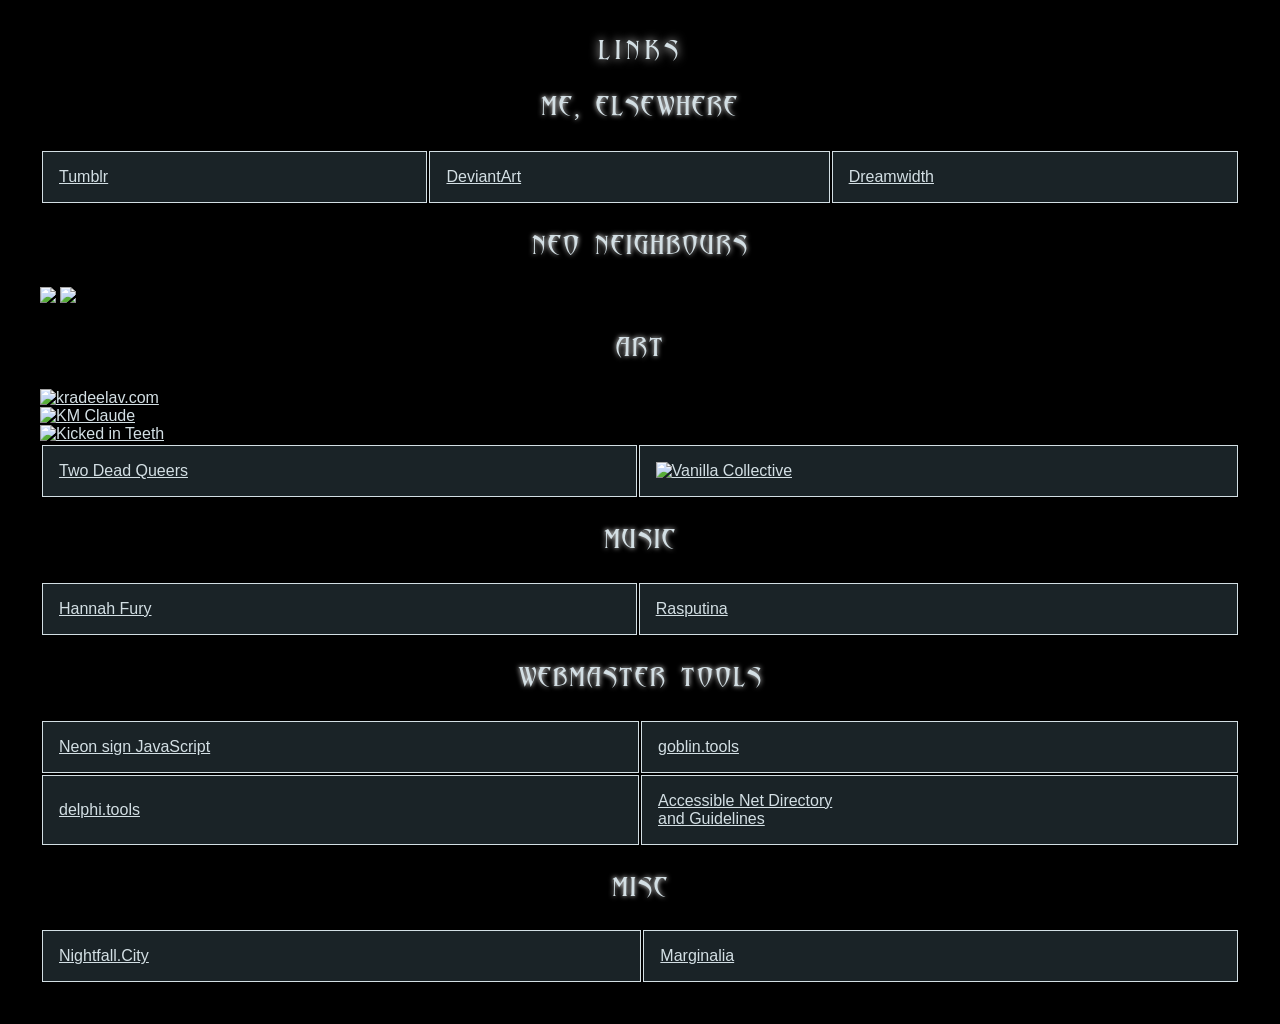
==== public/links.html @ 50cbbdae "Layout/css twiddling, backend renaming" ====
<!DOCTYPE html>
<html lang="en">
    <head>
        <meta charset="UTF-8">
        <meta name="viewport" content="width=device-width, initial-scale=1.0">
        <link rel="stylesheet" href="css/random.css">
        
        <title>Shallow Grave</title>
        
        <style>
          .table {
          	background-color: black; 
            border-color: #d3dfe4;
            empty-cells: show;
          	}
          
          .table2 {
            border: 0.05em ridge #d3dfe4;
            table-layout: fixed;
            width: 50em;
            padding: 1em;
          	height: 2.5em;
          	background-color: #1a2327;
          }
        </style>
        
        
        <!-- Google Fonts -->
        <link rel="preconnect" href="https://fonts.googleapis.com">
        <link rel="preconnect" href="https://fonts.gstatic.com" crossorigin>
        <link href="https://fonts.googleapis.com/css2?family=Alegreya:ital,wght@0,400..900;1,400..900&family=MedievalSharp&display=swap" rel="stylesheet">
    </head>
    
    <!-- HTML BODY -->
    <body>
      <section id="content"
            <!-- Main Content -->
            <div class="body column">
                <h1>&dagger; links &dagger;</h1>
                
                <h2>me, elsewhere</h2>
                  <table>
                    <tbody>
                      <tr>
                        <td class="table2" width="50%">
                          <a href="https://sautethehorrors.tumblr.com">Tumblr</a>
                        </td>
                        <td class="table2">
                          <a href="https://chromaphage.deviantart.com">DeviantArt</a>
                        </td>
                        <td class="table2">
                          <a href="https://flowerfuck.dreamwidth.org">Dreamwidth</a>
                        </td>
                      </tr>
                    </tbody>
                  </table>
                  
                <h2>neo neighbours</h2>
                  <a href="https://grossgirl94.neocities.org"><img src="buttons/gg94.gif"></a>
                  <a href="https://incessantpain.neocities.org"><img src="buttons/pain.gif"></a>

                <h2>art</h2>
                  
                  <a href="https://www.kradeelav.com/"><img src="buttons/krad.jpg" alt="kradeelav.com"></a> <br>
                  <a href="https://kmclaude.com/"><img src="buttons/kmclaude.jpg" alt="KM Claude"></a> <br>
                  <a href="https://www.deviantart.com/kicked-in-teeth"><img src="buttons/kicked-in-teeth.png" alt="Kicked in Teeth"></a>
                  
                  <table>
                    <tbody>
                      <tr>
                        <td class="table2" width="50%">
                          <a href="https://twodeadqueers.neocities.org/">Two Dead Queers</a>
                        </td>
                        <td class="table2">
                          <a href="https:///vanillacollective.org/"><img src="buttons/vanilla.png" alt="Vanilla Collective"></a>
                        </td>
                      </tr>
                    </tbody>
                  </table>
                  
                <h2>music</h2>
                  <table>
                    <tbody>
                      <tr>
                        <td class="table2" width="50%">
                          <a href="https://www.mellowtraumatic.com">Hannah Fury</a>
                        </td>
                        <td class="table2">
                          <a href="https://www.rasputina.com">Rasputina</a>
                        </td>
                      </tr>
                    </tbody>
                  </table>
                  
                  
                <h2>webmaster tools</h2>
                  
                  <table>
                    <tbody>
                      <tr>
                        <td class="table2" width="50%">
                          <a href="https://codepen.io/acupoftee/pen/RwNXxyq">Neon sign JavaScript</a>
                        </td>
                        <td class="table2">
                          <a href="https://goblin.tools">goblin.tools</a>
                        </td>
                        
                      </tr>
                      
                      <tr>
                        <td class="table2">
                          <a href="https://delphi.tools">delphi.tools</a>
                        </td>
                        <td class="table2" width="50%">
                          <a href="https://pinkvampyr.leprd.space/accessiblenet/index.php">Accessible Net Directory <br> and Guidelines</a>
                        </td>
                      </tr>
                    </tbody>
                  </table>
                  
                <h2>misc</h2>
                  <table>
                    <tbody>
                      <tr>
                        <td class="table2" width="33.3%">
                          <a href="https://nightfall.city">Nightfall.City</a>
                        </td>
                        <td class="table2">
                          <a href="https://marginalia-search.com/">Marginalia</a>
                        </td>
                      </tr>
                    </tbody>
                  </table>
                
                
            </div>
          </section>
    </body>
</html>
---- public/css/random.css ----
@font-face {
  font-family: "Abaddon";
  src: url("../fonts/Abaddon.TTF") format("truetype");
}
* {
    box-sizing: border-box;
}
body {
    background-color: #000;
    color: grey;
    font-family: Arial, sans-serif;
    max-width: 100%;
    margin: 2.5em 2.5em;
}
main {
    width: 90%;
}
a:link {
    color: #d3dfe4;
}
a:hover {
    color: #6a6a6a;
    background-color: transparent;
    font-style: italic;
}
a:visited {
    color: #6a6a6a;
}

h1, h2, h3{
    color:#d3dfe4;
    font-family: "Abaddon", serif;
    font-style: normal;
    font-weight: 400;
    text-align: center;
    text-transform: uppercase;
}
h1 {
    letter-spacing: 5px;
    margin-top: 15px;
    text-shadow: 0 0 10px white;
    text-transform: uppercase;
    }
h2 {
    letter-spacing: 2px;
    margin-top: 30px;
    padding-bottom: 7px;
    text-shadow: 0 0 5px white;
    }

p {
    padding-bottom: 1em;
}

footer {
    text-align: center;
    font-size: 0.8em;
    color: #a2aaae;
    margin-top: 2em;
    width: 100%;
}
/* == Scrollbar == */
/* Firefox */
* {
    scrollbar-width: thin;
    scrollbar-color: #d3dfe4 rgba(239, 225, 196, 0);
}

/* Chrome, Edge, and Safari */
*::-webkit-scrollbar {
    width: 16px;
}
*::-webkit-scrollbar-track {
    background: rgba(239, 225, 196, 0);
}
*::-webkit-scrollbar-thumb {
    background-color: #d3dfe4;
    border-radius: 5px;
    border: 0 solid #ffffff;
}
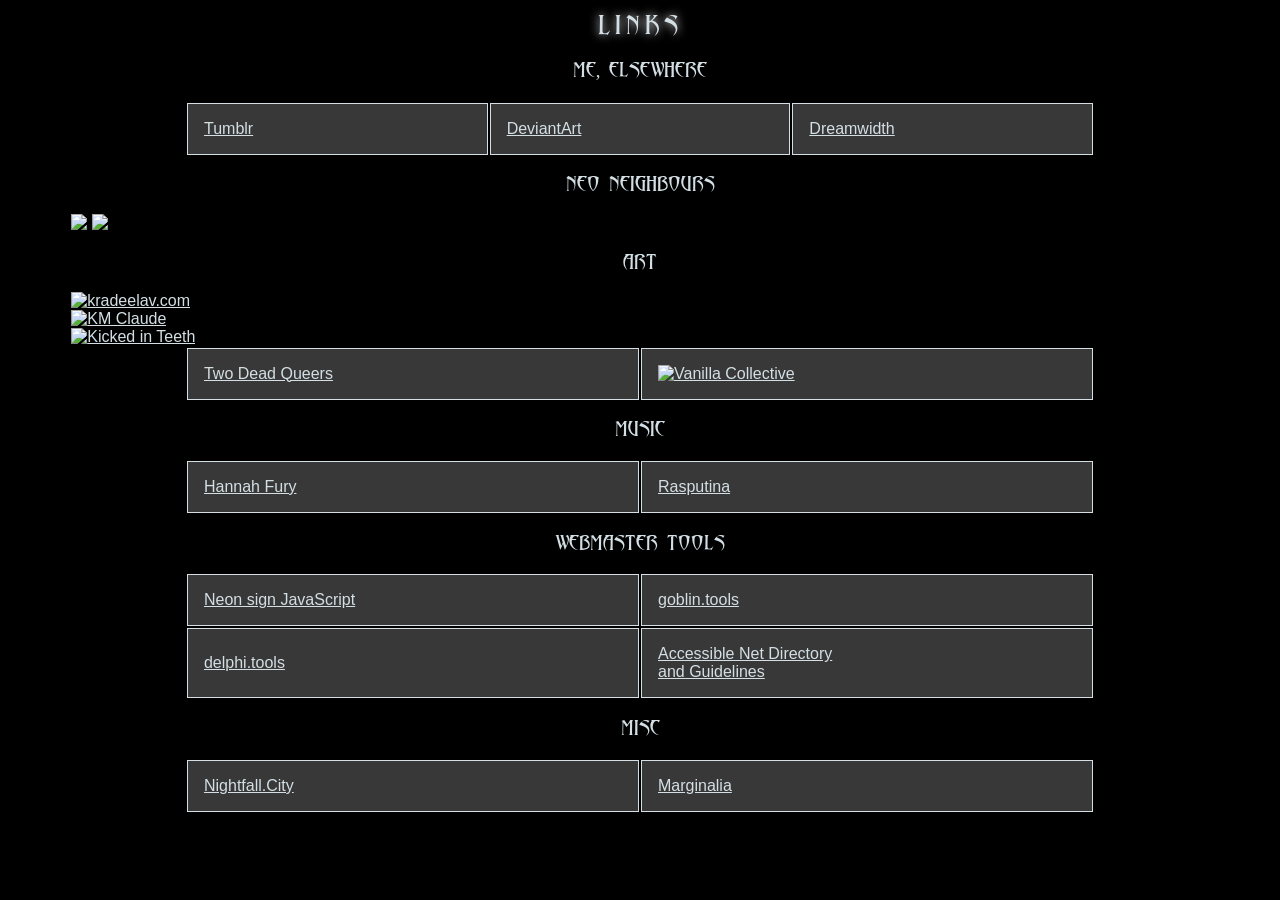
==== commit c3df7ad8: "updating untracked changes" ====
--- a/public/links.html
+++ b/public/links.html
@@ -8,19 +8,16 @@
         <title>Shallow Grave</title>
         
         <style>
-          .table {
-          	background-color: black; 
-            border-color: #d3dfe4;
-            empty-cells: show;
-          	}
-          
-          .table2 {
-            border: 0.05em ridge #d3dfe4;
+          table {
+            margin: auto;
+            width: 80%;
+          }
+          td {
+            border: 1px solid #d3dfe4;
             table-layout: fixed;
-            width: 50em;
+            width: 33%;
             padding: 1em;
-          	height: 2.5em;
-          	background-color: #1a2327;
+          	background-color: #383838;
           }
         </style>
         
@@ -33,107 +30,65 @@
     
     <!-- HTML BODY -->
     <body>
-      <section id="content"
-            <!-- Main Content -->
-            <div class="body column">
-                <h1>&dagger; links &dagger;</h1>
-                
-                <h2>me, elsewhere</h2>
-                  <table>
-                    <tbody>
-                      <tr>
-                        <td class="table2" width="50%">
-                          <a href="https://sautethehorrors.tumblr.com">Tumblr</a>
-                        </td>
-                        <td class="table2">
-                          <a href="https://chromaphage.deviantart.com">DeviantArt</a>
-                        </td>
-                        <td class="table2">
-                          <a href="https://flowerfuck.dreamwidth.org">Dreamwidth</a>
-                        </td>
-                      </tr>
-                    </tbody>
-                  </table>
-                  
-                <h2>neo neighbours</h2>
-                  <a href="https://grossgirl94.neocities.org"><img src="buttons/gg94.gif"></a>
-                  <a href="https://incessantpain.neocities.org"><img src="buttons/pain.gif"></a>
+      <main>
+        <section class="content">
+          <h1>&dagger; links &dagger;</h1>
+            <h3>me, elsewhere</h3>
+              
+            <table>
+              <tr>
+                <td>  <a href="https://sautethehorrors.tumblr.com">Tumblr</a>     </td>
+                <td>  <a href="https://chromaphage.deviantart.com">DeviantArt</a> </td>
+                <td>  <a href="https://flowerfuck.dreamwidth.org">Dreamwidth</a>  </td>
+              </tr>
+            </table>
+                    
+            <h3>neo neighbours</h3>
+              <a href="https://grossgirl94.neocities.org"><img src="buttons/gg94.gif"></a>
+              <a href="https://incessantpain.neocities.org"><img src="buttons/pain.gif"></a>
 
-                <h2>art</h2>
-                  
-                  <a href="https://www.kradeelav.com/"><img src="buttons/krad.jpg" alt="kradeelav.com"></a> <br>
-                  <a href="https://kmclaude.com/"><img src="buttons/kmclaude.jpg" alt="KM Claude"></a> <br>
-                  <a href="https://www.deviantart.com/kicked-in-teeth"><img src="buttons/kicked-in-teeth.png" alt="Kicked in Teeth"></a>
-                  
-                  <table>
-                    <tbody>
-                      <tr>
-                        <td class="table2" width="50%">
-                          <a href="https://twodeadqueers.neocities.org/">Two Dead Queers</a>
-                        </td>
-                        <td class="table2">
-                          <a href="https:///vanillacollective.org/"><img src="buttons/vanilla.png" alt="Vanilla Collective"></a>
-                        </td>
-                      </tr>
-                    </tbody>
-                  </table>
-                  
-                <h2>music</h2>
-                  <table>
-                    <tbody>
-                      <tr>
-                        <td class="table2" width="50%">
-                          <a href="https://www.mellowtraumatic.com">Hannah Fury</a>
-                        </td>
-                        <td class="table2">
-                          <a href="https://www.rasputina.com">Rasputina</a>
-                        </td>
-                      </tr>
-                    </tbody>
-                  </table>
-                  
-                  
-                <h2>webmaster tools</h2>
-                  
-                  <table>
-                    <tbody>
-                      <tr>
-                        <td class="table2" width="50%">
-                          <a href="https://codepen.io/acupoftee/pen/RwNXxyq">Neon sign JavaScript</a>
-                        </td>
-                        <td class="table2">
-                          <a href="https://goblin.tools">goblin.tools</a>
-                        </td>
-                        
-                      </tr>
-                      
-                      <tr>
-                        <td class="table2">
-                          <a href="https://delphi.tools">delphi.tools</a>
-                        </td>
-                        <td class="table2" width="50%">
-                          <a href="https://pinkvampyr.leprd.space/accessiblenet/index.php">Accessible Net Directory <br> and Guidelines</a>
-                        </td>
-                      </tr>
-                    </tbody>
-                  </table>
-                  
-                <h2>misc</h2>
-                  <table>
-                    <tbody>
-                      <tr>
-                        <td class="table2" width="33.3%">
-                          <a href="https://nightfall.city">Nightfall.City</a>
-                        </td>
-                        <td class="table2">
-                          <a href="https://marginalia-search.com/">Marginalia</a>
-                        </td>
-                      </tr>
-                    </tbody>
-                  </table>
-                
-                
-            </div>
-          </section>
-    </body>
+            <h3>art</h3>
+              <a href="https://www.kradeelav.com/"><img src="buttons/krad.jpg" alt="kradeelav.com"></a> <br>
+              <a href="https://kmclaude.com/"><img src="buttons/kmclaude.jpg" alt="KM Claude"></a> <br>
+              <a href="https://www.deviantart.com/kicked-in-teeth"><img src="buttons/kicked-in-teeth.png" alt="Kicked in Teeth"></a>
+                    
+            <table>
+              <tr>
+                <td>  <a href="https://twodeadqueers.neocities.org/">Two Dead Queers</a>  </td>
+                <td>  <a href="https:///vanillacollective.org/"><img src="buttons/vanilla.png" alt="Vanilla Collective"></a>  </td>
+              </tr>
+            </table>  
+
+            <h3>music</h3>
+              <table>
+                <tr>
+                  <td>  <a href="https://www.mellowtraumatic.com">Hannah Fury</a> </td>
+                  <td>  <a href="https://www.rasputina.com">Rasputina</a>         </td>
+                </tr>
+              </table>
+            
+              <h3>webmaster tools</h3>
+              <table>
+                <tr>
+                  <td>  <a href="https://codepen.io/acupoftee/pen/RwNXxyq">Neon sign JavaScript</a> </td>
+                  <td>  <a href="https://goblin.tools">goblin.tools</a>                             </td>
+                </tr>
+                <tr>
+                  <td>  <a href="https://delphi.tools">delphi.tools</a> </td>
+                  <td>  <a href="https://pinkvampyr.leprd.space/accessiblenet/index.php">Accessible Net Directory <br> and Guidelines</a>
+                  </td>
+                </tr>
+              </table>
+                    
+              <h3>misc</h3>
+                <table>
+                  <tr>
+                    <td>  <a href="https://nightfall.city">Nightfall.City</a> </td>
+                    <td>  <a href="https://marginalia-search.com/">Marginalia</a> </td>
+                  </tr>
+                </table>
+
+        </section>
+      </main>
+  </body>
 </html>
--- a/public/css/random.css
+++ b/public/css/random.css
@@ -9,11 +9,11 @@
     background-color: #000;
     color: grey;
     font-family: Arial, sans-serif;
-    max-width: 100%;
-    margin: 2.5em 2.5em;
 }
+
 main {
     width: 90%;
+    margin: auto;
 }
 a:link {
     color: #d3dfe4;
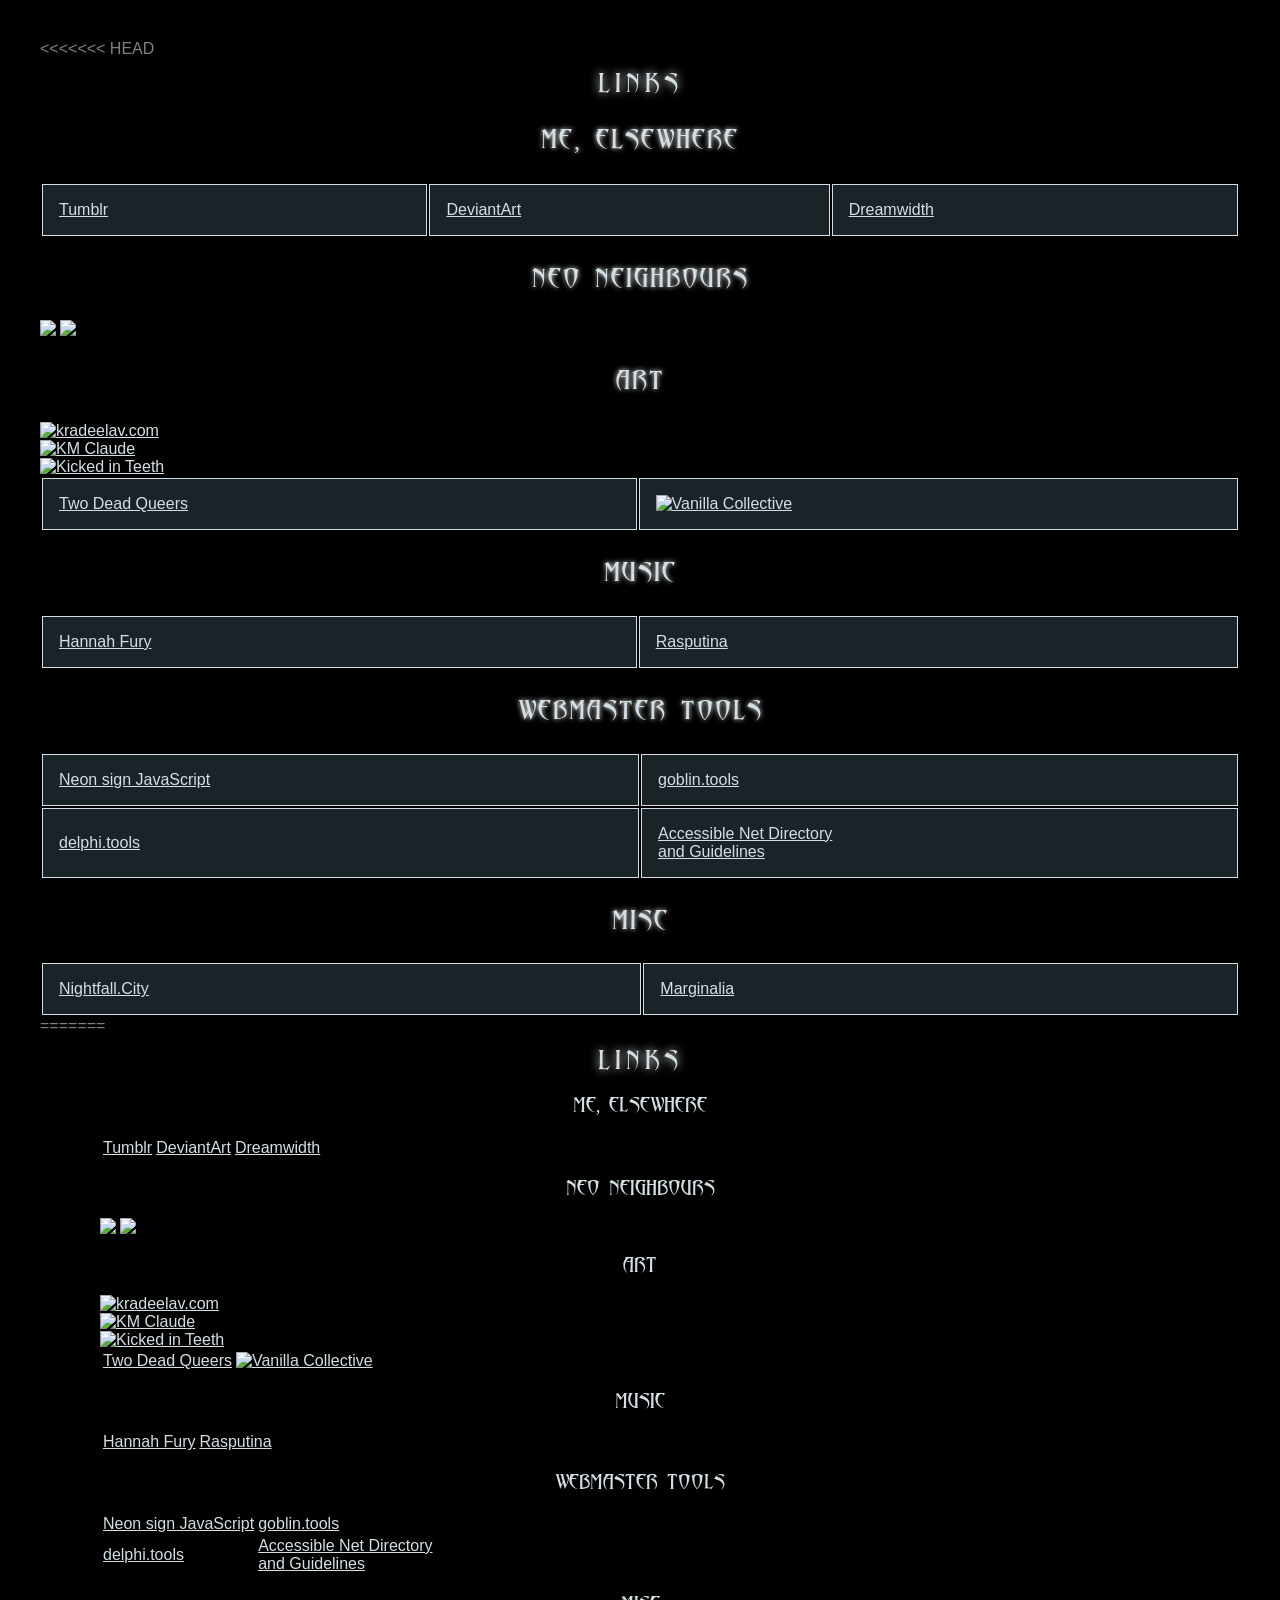
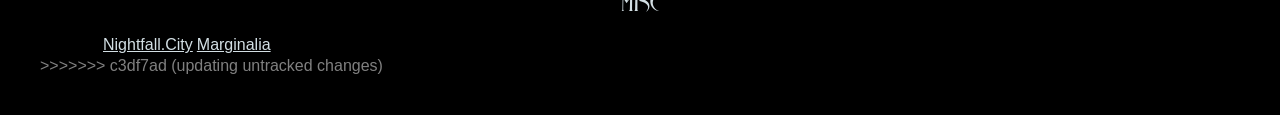
==== commit 7798d847: "updating so merging branches works" ====
--- a/public/links.html
+++ b/public/links.html
@@ -8,6 +8,21 @@
         <title>Shallow Grave</title>
         
         <style>
+<<<<<<< HEAD
+          .table {
+          	background-color: black; 
+            border-color: #d3dfe4;
+            empty-cells: show;
+          	}
+          
+          .table2 {
+            border: 0.05em ridge #d3dfe4;
+            table-layout: fixed;
+            width: 50em;
+            padding: 1em;
+          	height: 2.5em;
+          	background-color: #1a2327;
+=======
           table {
             margin: auto;
             width: 80%;
@@ -18,6 +33,7 @@
             width: 33%;
             padding: 1em;
           	background-color: #383838;
+>>>>>>> c3df7ad (updating untracked changes)
           }
         </style>
         
@@ -30,6 +46,111 @@
     
     <!-- HTML BODY -->
     <body>
+<<<<<<< HEAD
+      <section id="content"
+            <!-- Main Content -->
+            <div class="body column">
+                <h1>&dagger; links &dagger;</h1>
+                
+                <h2>me, elsewhere</h2>
+                  <table>
+                    <tbody>
+                      <tr>
+                        <td class="table2" width="50%">
+                          <a href="https://sautethehorrors.tumblr.com">Tumblr</a>
+                        </td>
+                        <td class="table2">
+                          <a href="https://chromaphage.deviantart.com">DeviantArt</a>
+                        </td>
+                        <td class="table2">
+                          <a href="https://flowerfuck.dreamwidth.org">Dreamwidth</a>
+                        </td>
+                      </tr>
+                    </tbody>
+                  </table>
+                  
+                <h2>neo neighbours</h2>
+                  <a href="https://grossgirl94.neocities.org"><img src="buttons/gg94.gif"></a>
+                  <a href="https://incessantpain.neocities.org"><img src="buttons/pain.gif"></a>
+
+                <h2>art</h2>
+                  
+                  <a href="https://www.kradeelav.com/"><img src="buttons/krad.jpg" alt="kradeelav.com"></a> <br>
+                  <a href="https://kmclaude.com/"><img src="buttons/kmclaude.jpg" alt="KM Claude"></a> <br>
+                  <a href="https://www.deviantart.com/kicked-in-teeth"><img src="buttons/kicked-in-teeth.png" alt="Kicked in Teeth"></a>
+                  
+                  <table>
+                    <tbody>
+                      <tr>
+                        <td class="table2" width="50%">
+                          <a href="https://twodeadqueers.neocities.org/">Two Dead Queers</a>
+                        </td>
+                        <td class="table2">
+                          <a href="https:///vanillacollective.org/"><img src="buttons/vanilla.png" alt="Vanilla Collective"></a>
+                        </td>
+                      </tr>
+                    </tbody>
+                  </table>
+                  
+                <h2>music</h2>
+                  <table>
+                    <tbody>
+                      <tr>
+                        <td class="table2" width="50%">
+                          <a href="https://www.mellowtraumatic.com">Hannah Fury</a>
+                        </td>
+                        <td class="table2">
+                          <a href="https://www.rasputina.com">Rasputina</a>
+                        </td>
+                      </tr>
+                    </tbody>
+                  </table>
+                  
+                  
+                <h2>webmaster tools</h2>
+                  
+                  <table>
+                    <tbody>
+                      <tr>
+                        <td class="table2" width="50%">
+                          <a href="https://codepen.io/acupoftee/pen/RwNXxyq">Neon sign JavaScript</a>
+                        </td>
+                        <td class="table2">
+                          <a href="https://goblin.tools">goblin.tools</a>
+                        </td>
+                        
+                      </tr>
+                      
+                      <tr>
+                        <td class="table2">
+                          <a href="https://delphi.tools">delphi.tools</a>
+                        </td>
+                        <td class="table2" width="50%">
+                          <a href="https://pinkvampyr.leprd.space/accessiblenet/index.php">Accessible Net Directory <br> and Guidelines</a>
+                        </td>
+                      </tr>
+                    </tbody>
+                  </table>
+                  
+                <h2>misc</h2>
+                  <table>
+                    <tbody>
+                      <tr>
+                        <td class="table2" width="33.3%">
+                          <a href="https://nightfall.city">Nightfall.City</a>
+                        </td>
+                        <td class="table2">
+                          <a href="https://marginalia-search.com/">Marginalia</a>
+                        </td>
+                      </tr>
+                    </tbody>
+                  </table>
+                
+                
+            </div>
+          </section>
+    </body>
+=======
       <main>
         <section class="content">
           <h1>&dagger; links &dagger;</h1>
@@ -91,4 +212,5 @@
         </section>
       </main>
   </body>
+>>>>>>> c3df7ad (updating untracked changes)
 </html>
--- a/public/css/random.css
+++ b/public/css/random.css
@@ -9,11 +9,19 @@
     background-color: #000;
     color: grey;
     font-family: Arial, sans-serif;
+<<<<<<< HEAD
+    max-width: 100%;
+    margin: 2.5em 2.5em;
+}
+main {
+    width: 90%;
+=======
 }
 
 main {
     width: 90%;
     margin: auto;
+>>>>>>> c3df7ad (updating untracked changes)
 }
 a:link {
     color: #d3dfe4;
